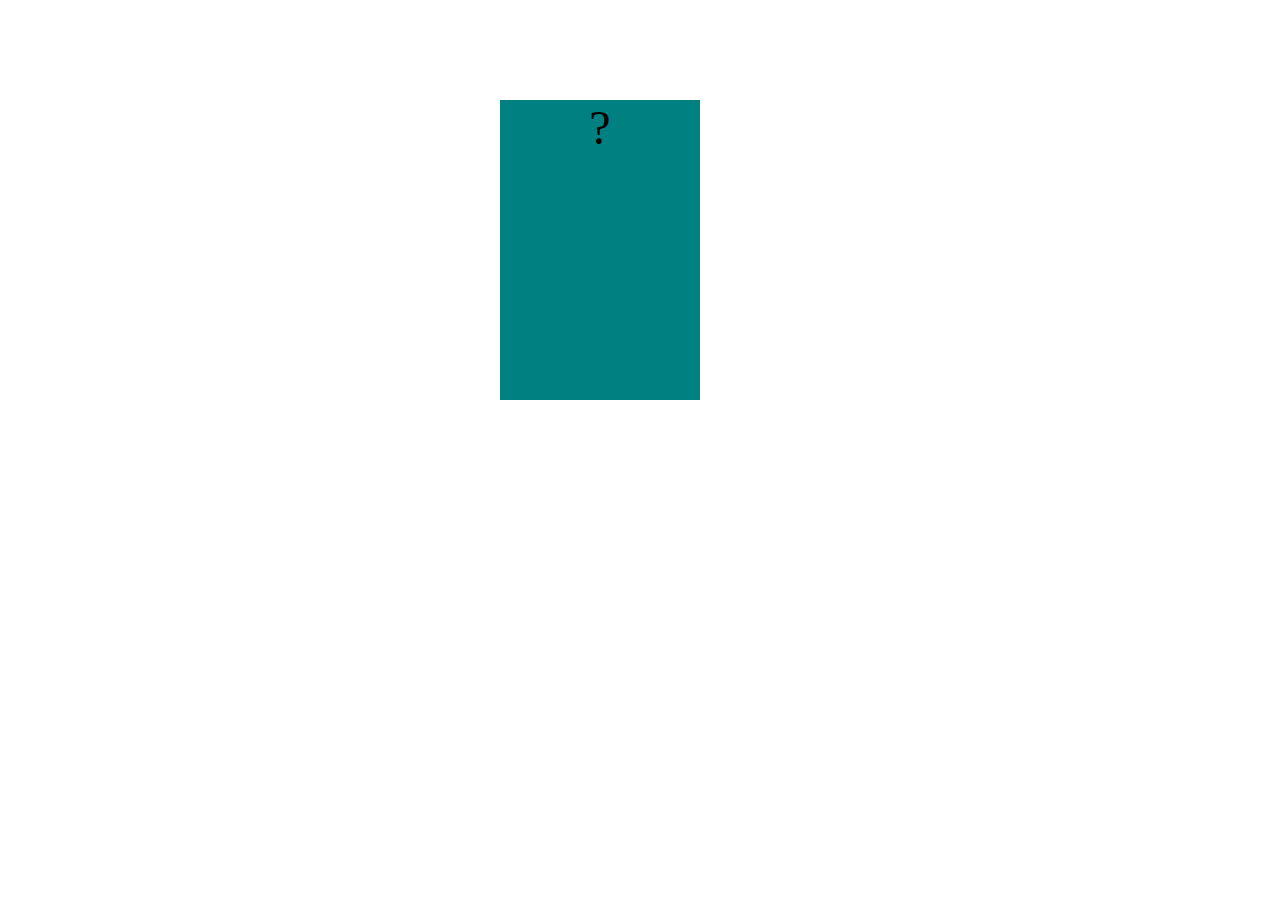
==== projects/bouncing-box/index.html @ 3ab0a5a5 "progress" ====
<!DOCTYPE html>
<html>

<head>
	<meta charset="utf-8">
	<title>Bouncing Box</title>
	<script src="jquery.min.js"></script>
	<style>
		.box {
			width: 200px;
			height: 300px;
			background-color: teal;
			font-size: 300%;
			text-align: center;
			user-select: none;
			display: block;
			position: absolute;
			top: 100px;
			/* Change me! */
			left: 500px;
		}

		.board {
			height: 100vh;
		}
	</style>
	<!-- 	<script src="//cdnjs.cloudflare.com/ajax/libs/jquery/2.1.1/jquery.min.js"></script> -->

</head>

<body class="board">
	<!-- HTML for the box -->
	<div class="box">?</div>

	<script>
		(function () {
			'use strict'
			/* global jQuery */

			//////////////////////////////////////////////////////////////////
			/////////////////// SETUP DO NOT DELETE //////////////////////////
			//////////////////////////////////////////////////////////////////

			var box = jQuery('.box');	// reference to the HTML .box element
			var board = jQuery('.board');	// reference to the HTML .board element
			var boardWidth = board.width();	// the maximum X-Coordinate of the screen

			// Every 50 milliseconds, call the update Function (see below)
			setInterval(update, 50)

			// Every time the box is clicked, call the handleBoxClick Function (see below)
			box.on('click', handleBoxClick);
			
			// moves the Box to a new position on the screen along the X-Axis
			function moveBoxTo(newPositionX) {
				box.css("left", newPositionX);
			}

			// changes the text displayed on the Box
			function changeBoxText(newText) {
				box.text(newText);
			}

			//////////////////////////////////////////////////////////////////
			/////////////////// YOUR CODE BELOW HERE /////////////////////////
			//////////////////////////////////////////////////////////////////

			// TODO 2 - Variable declarations 
			var positionX = 0
			var points = 0
			var speed = 10
			/* 
			This Function will be called 20 times/second. Each time it is called,
			it should move the Box to a new location. If the box drifts off the screen
			turn it around! 
			*/
			function update() {
				/* Your Code to increase positionX by 10 HERE */
			positionX = PositionX + speed
			moveBoxTo(positionX)
			};

			/* 
			This Function will be called each time the box is clicked. Each time it is called,
			it should increase the points total, increase the speed, and move the box to
			the left side of the screen.
			*/
			function handleBoxClick() {
			positionX = 0;
			points = points + 1
			speed = speed + 3
			// your code to increase the points variable by 1

			changeBoxText(points);
			};





		})();
	</script>
</body>

</html>
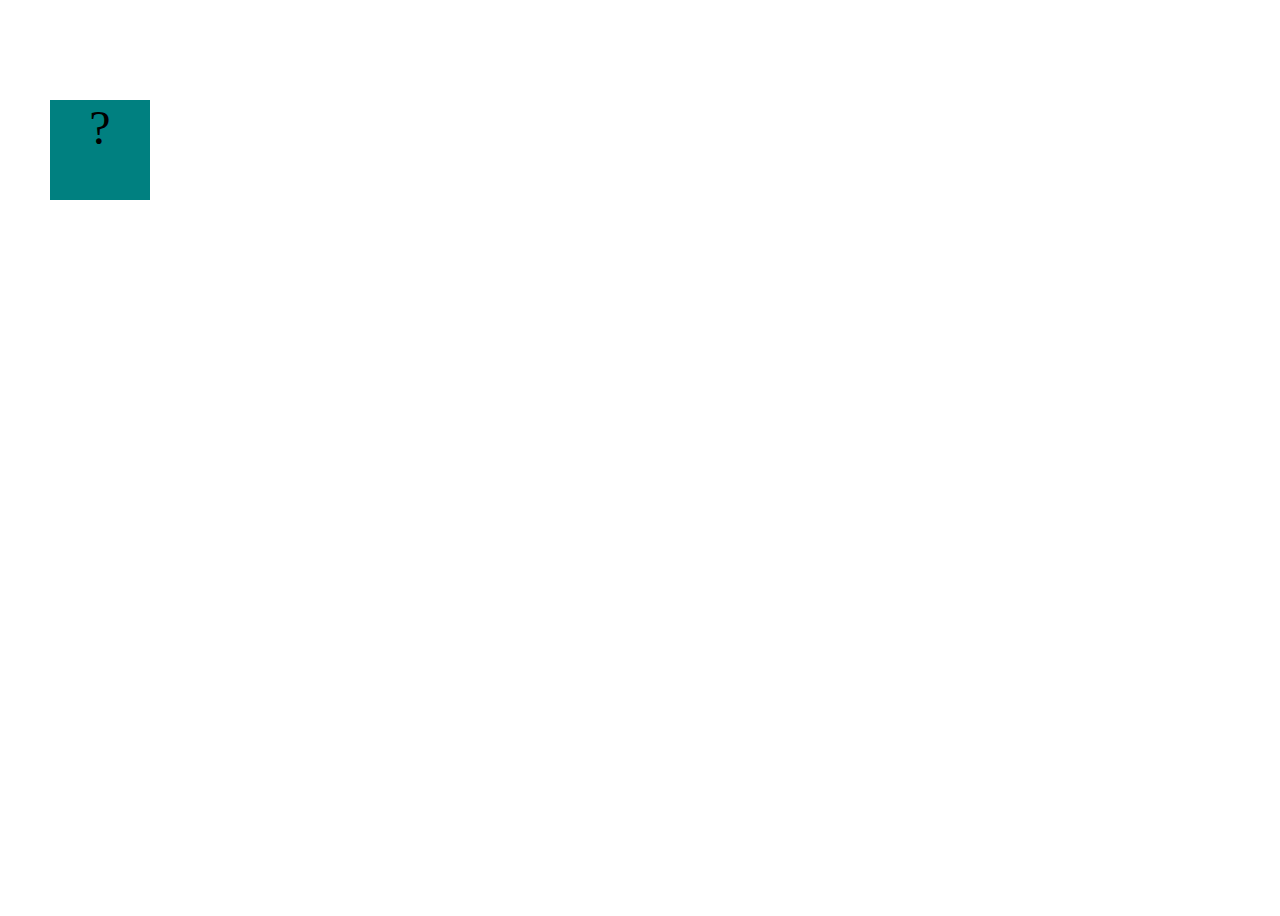
==== commit 03feccc9: "progress" ====
--- a/projects/bouncing-box/index.html
+++ b/projects/bouncing-box/index.html
@@ -7,8 +7,8 @@
 	<script src="jquery.min.js"></script>
 	<style>
 		.box {
-			width: 200px;
-			height: 300px;
+			width: 100px;
+			height: 100px;
 			background-color: teal;
 			font-size: 300%;
 			text-align: center;
@@ -17,7 +17,7 @@
 			position: absolute;
 			top: 100px;
 			/* Change me! */
-			left: 500px;
+			left: 50px;
 		}
 
 		.board {
@@ -66,7 +66,7 @@
 			//////////////////////////////////////////////////////////////////
 
 			// TODO 2 - Variable declarations 
-			var positionX = 0
+			var PositionX = 0
 			var points = 0
 			var speed = 10
 			/* 
@@ -76,8 +76,11 @@
 			*/
 			function update() {
 				/* Your Code to increase positionX by 10 HERE */
-			positionX = PositionX + speed
-			moveBoxTo(positionX)
+			PositionX = PositionX + speed
+			moveBoxTo(PositionX)
+			if (PositionX >= boardWidth){
+				speed *= -1;
+			}
 			};
 
 			/* 
@@ -86,7 +89,7 @@
 			the left side of the screen.
 			*/
 			function handleBoxClick() {
-			positionX = 0;
+			PositionX = 0;
 			points = points + 1
 			speed = speed + 3
 			// your code to increase the points variable by 1
